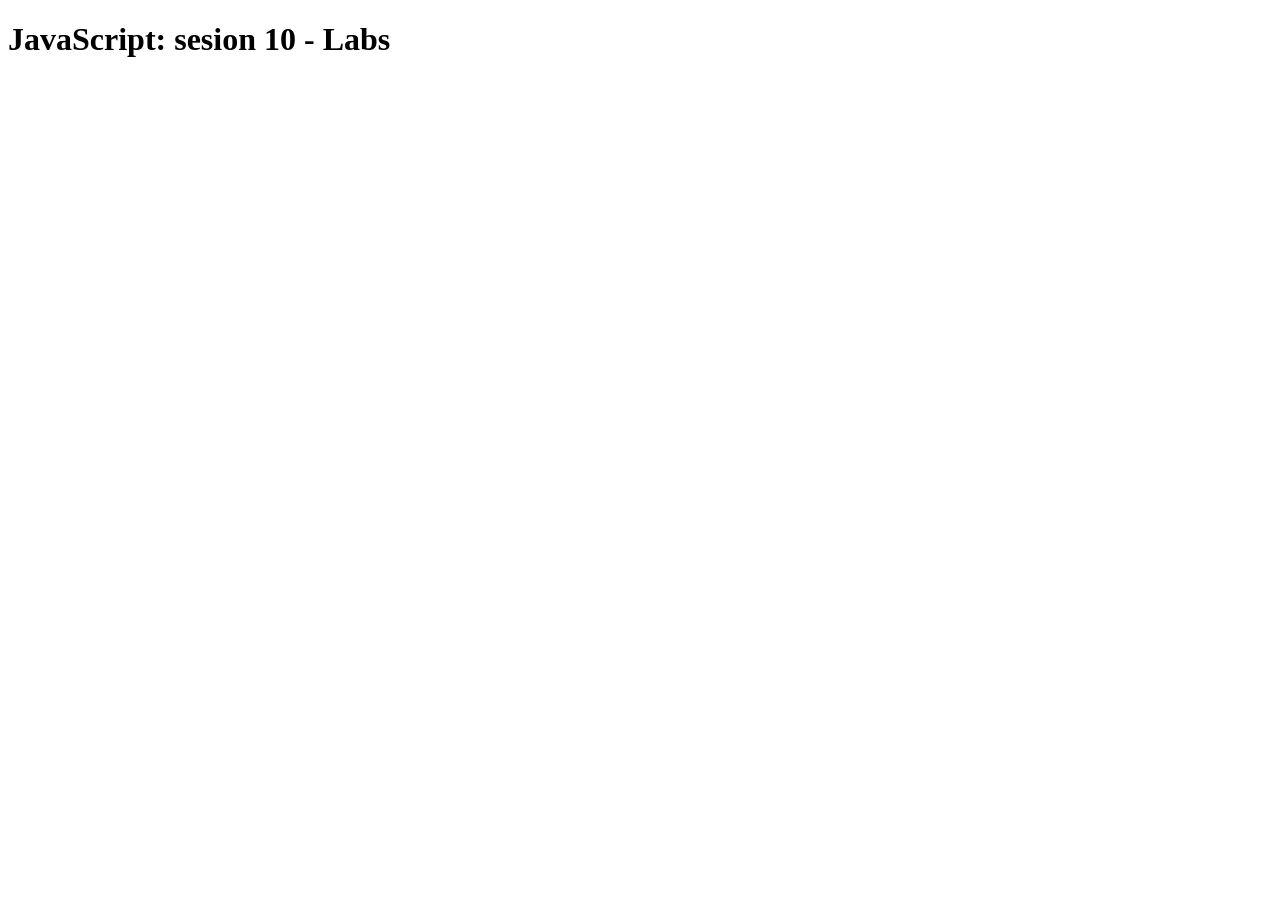
==== 10_class/index.html @ a770d8d1 "trabajo 8" ====
<!DOCTYPE html>
<html lang="en">

<head>
    <meta charset="UTF-8">
    <meta name="viewport" content="width=device-width, initial-scale=1.0">
    <title>Sesion 2</title>
    <link rel="stylesheet" href="css/style.css">
</head>

<body>

    <main>
        <header>
            <h1>JavaScript: sesion 10 - Labs</h1>
        </header>
    </main>


    <script src="js/main.js"></script>
</body>
</html>
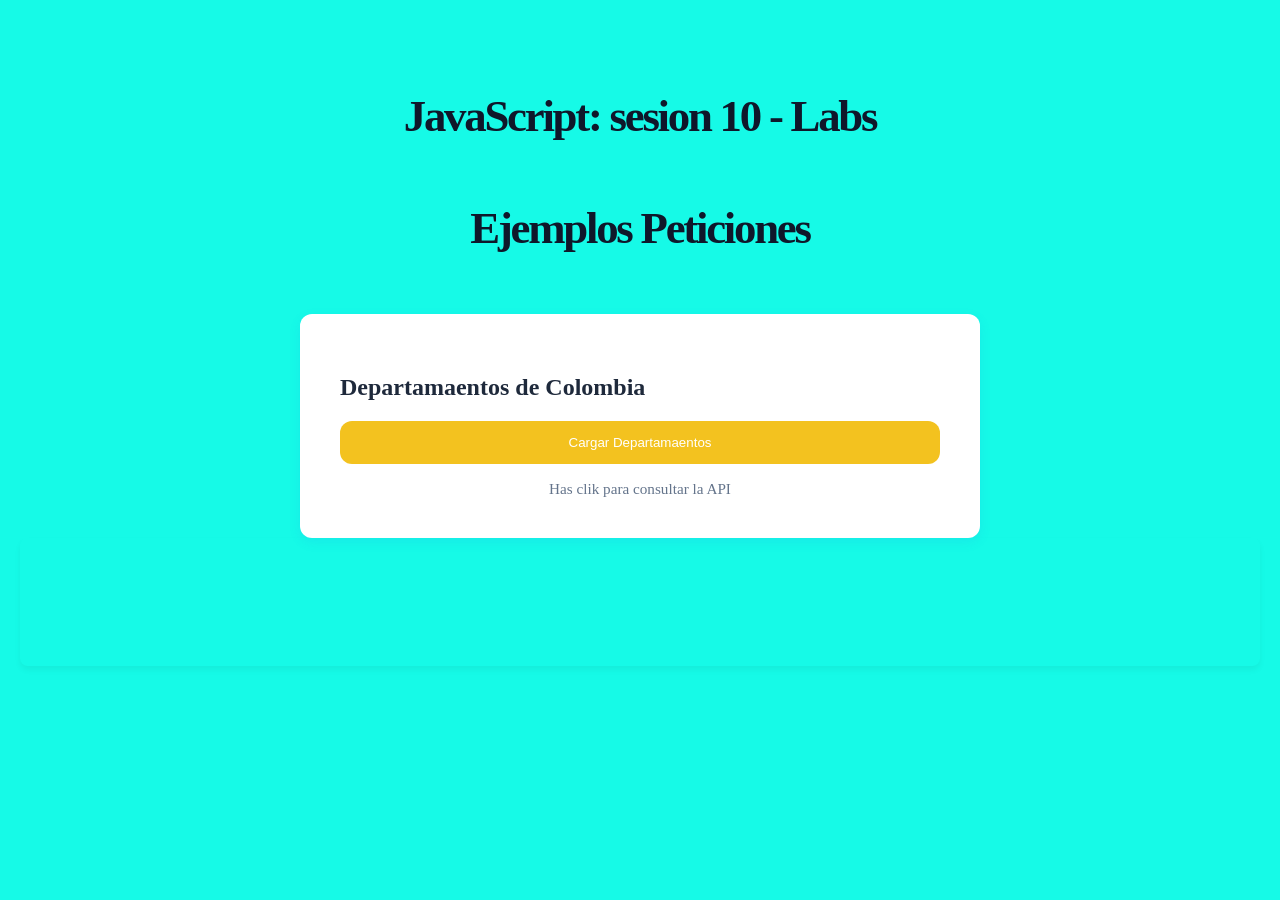
==== commit 3a396190: "10" ====
--- a/10_class/index.html
+++ b/10_class/index.html
@@ -13,7 +13,16 @@
     <main>
         <header>
             <h1>JavaScript: sesion 10 - Labs</h1>
+            <h1>Ejemplos Peticiones</h1>
         </header>
+        <section>
+            <h2>Departamaentos de Colombia</h2>
+            <button id="btn">Cargar Departamaentos</button>
+            <p id="cambi">Has clik para consultar la API</p>
+        </section>
+        <div class="container" id="container">
+
+        </div>
     </main>
 
 
--- a/10_class/css/style.css
+++ b/10_class/css/style.css
@@ -0,0 +1,62 @@
+body {
+    background-color: #16fae7;
+    margin: 0;
+    padding: 60px 20px;
+    color: #1e293b;
+}
+
+h1 {
+    text-align: center;
+    font-size: 2.8rem;
+    font-weight: 800;
+    color: #0f172a;
+    margin-bottom: 60px;
+    letter-spacing: -0.05em;
+}
+
+section {
+    max-width: 600px;
+    margin: 0 auto;
+    background-color: #ffffff;
+    padding: 40px;
+    border-radius: 12px; 
+    box-shadow: 0 4px 12px rgba(37, 99, 235, 0.1);
+}
+button {
+    background-color: #f3c21f; 
+    color: #ffffff;
+    padding: 14px 28px;
+    border: none;
+    border-radius: 12px; 
+    transition: all 0.2s ease;
+    width: 100%; 
+}
+
+button:hover {
+    background-color: #c02822;
+    transform: translateY(-2px);
+}
+
+button:active {
+    transform: translateY(0);
+    box-shadow: 0 4px 12px rgba(37, 99, 235, 0.2);
+}
+
+p {
+    font-size: 0.95rem;
+    color: #64748b; 
+    margin-top: 16px;
+    margin-bottom: 0;
+    text-align: center;
+}
+.container {
+    display: flex;
+    flex-wrap: wrap;
+    justify-content: center;
+    gap: 12px 24px;
+    padding: 24px;
+    border-radius: 8px; 
+    box-shadow: 0 4px 6px rgba(0, 0, 0, 0.05); 
+    min-height: 80px; 
+    transition: all 0.3s ease-in-out; 
+}
